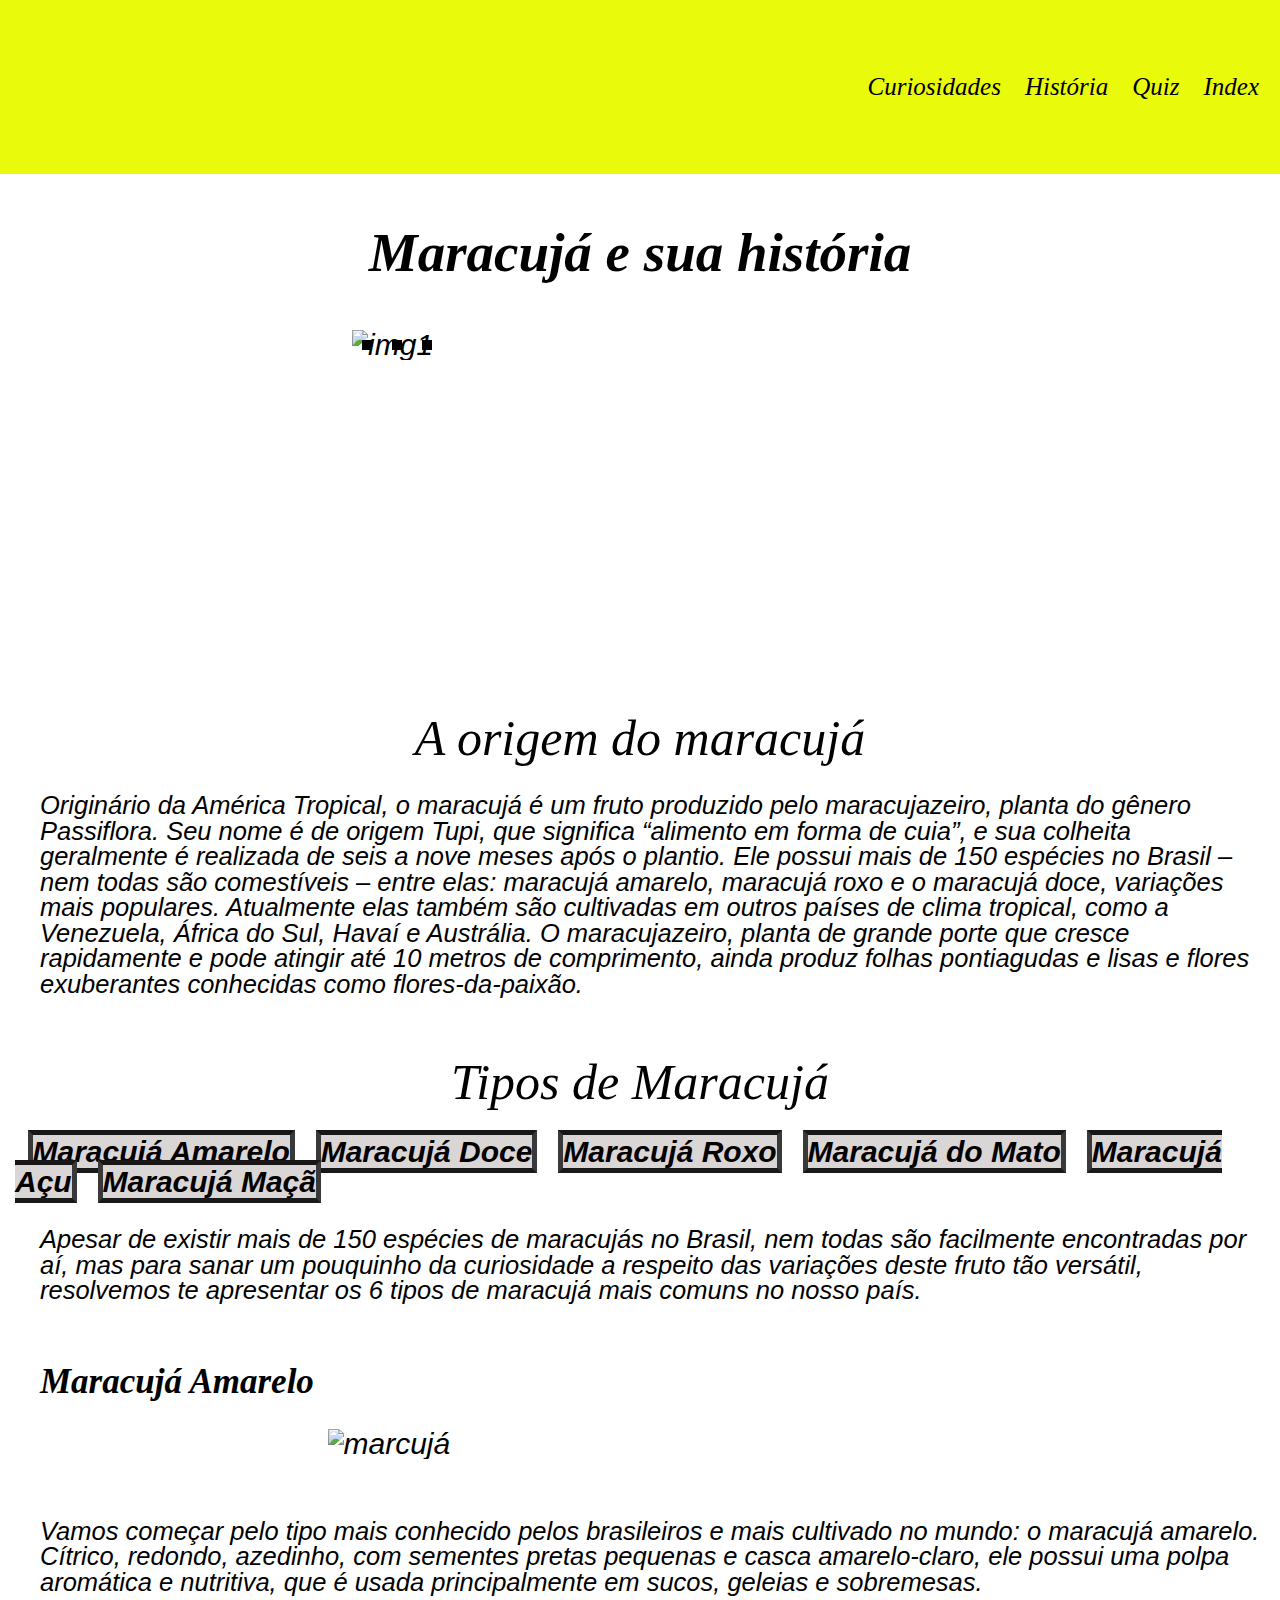
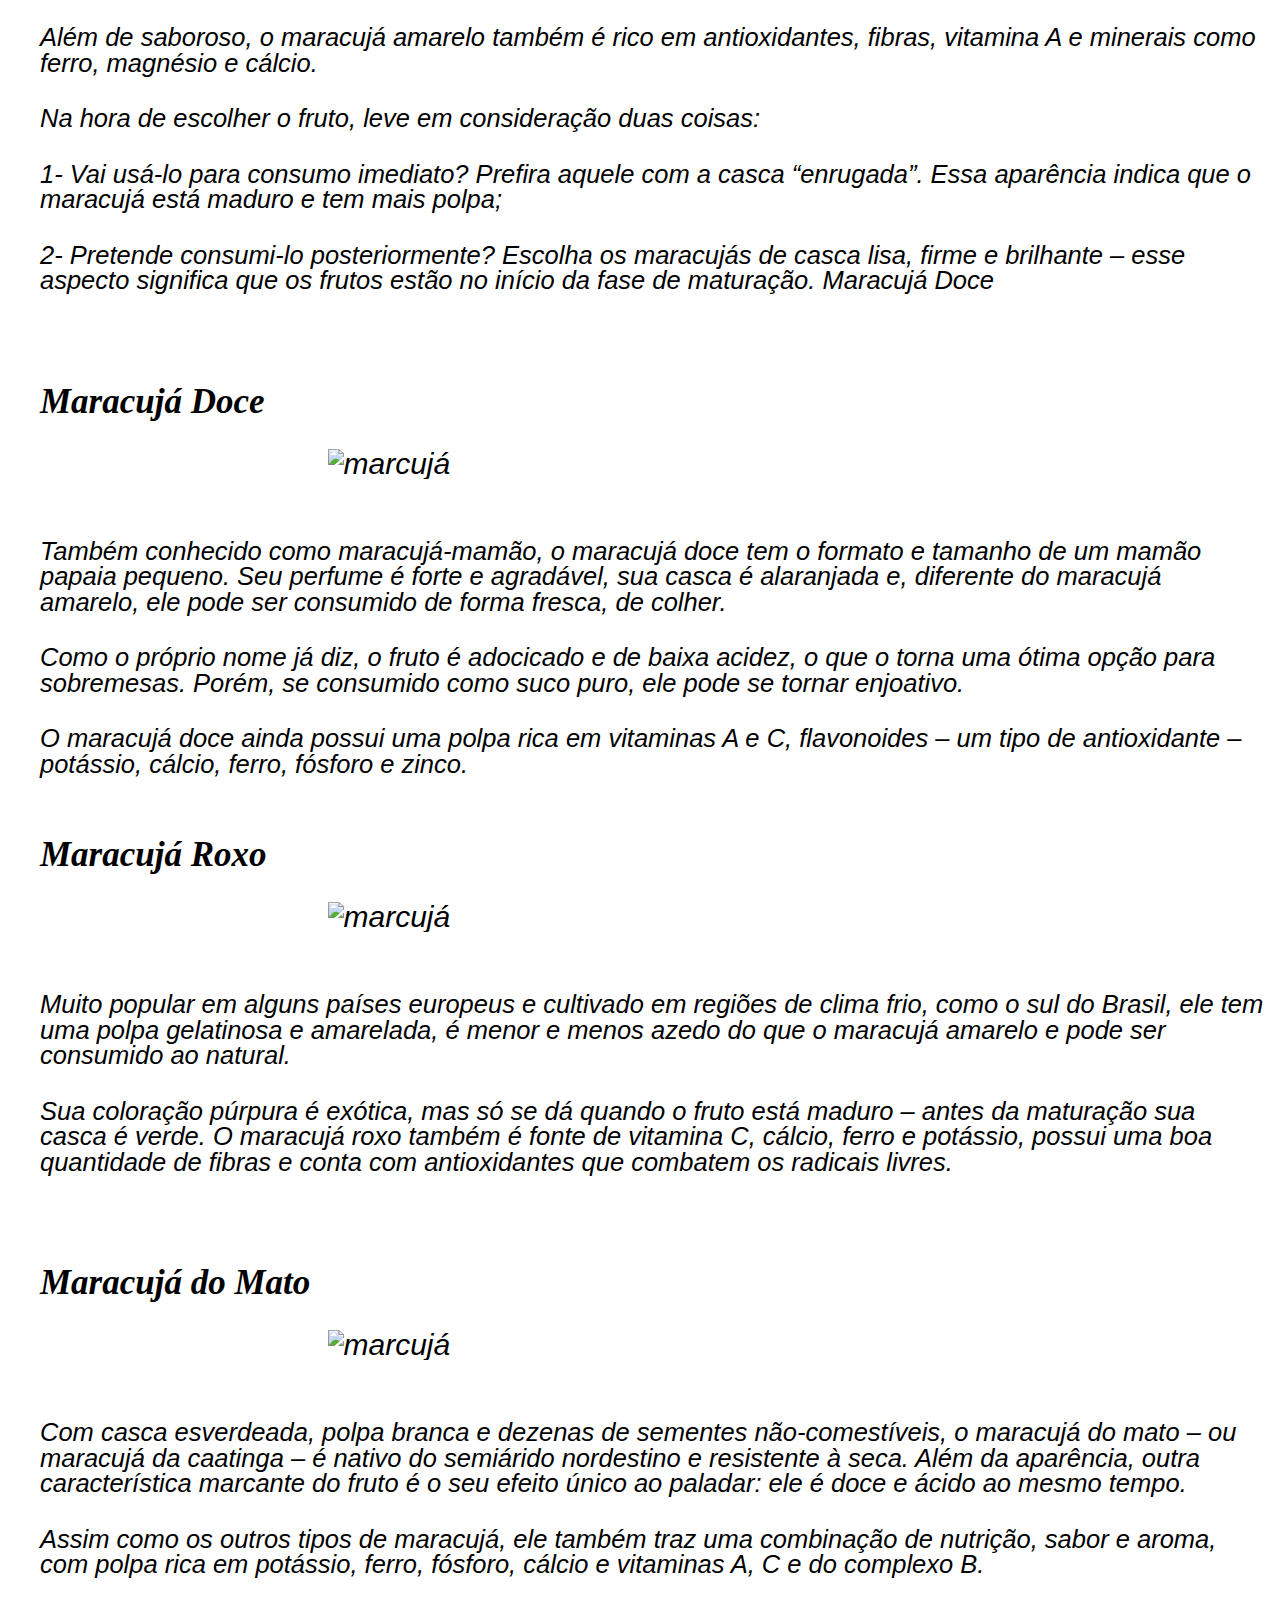
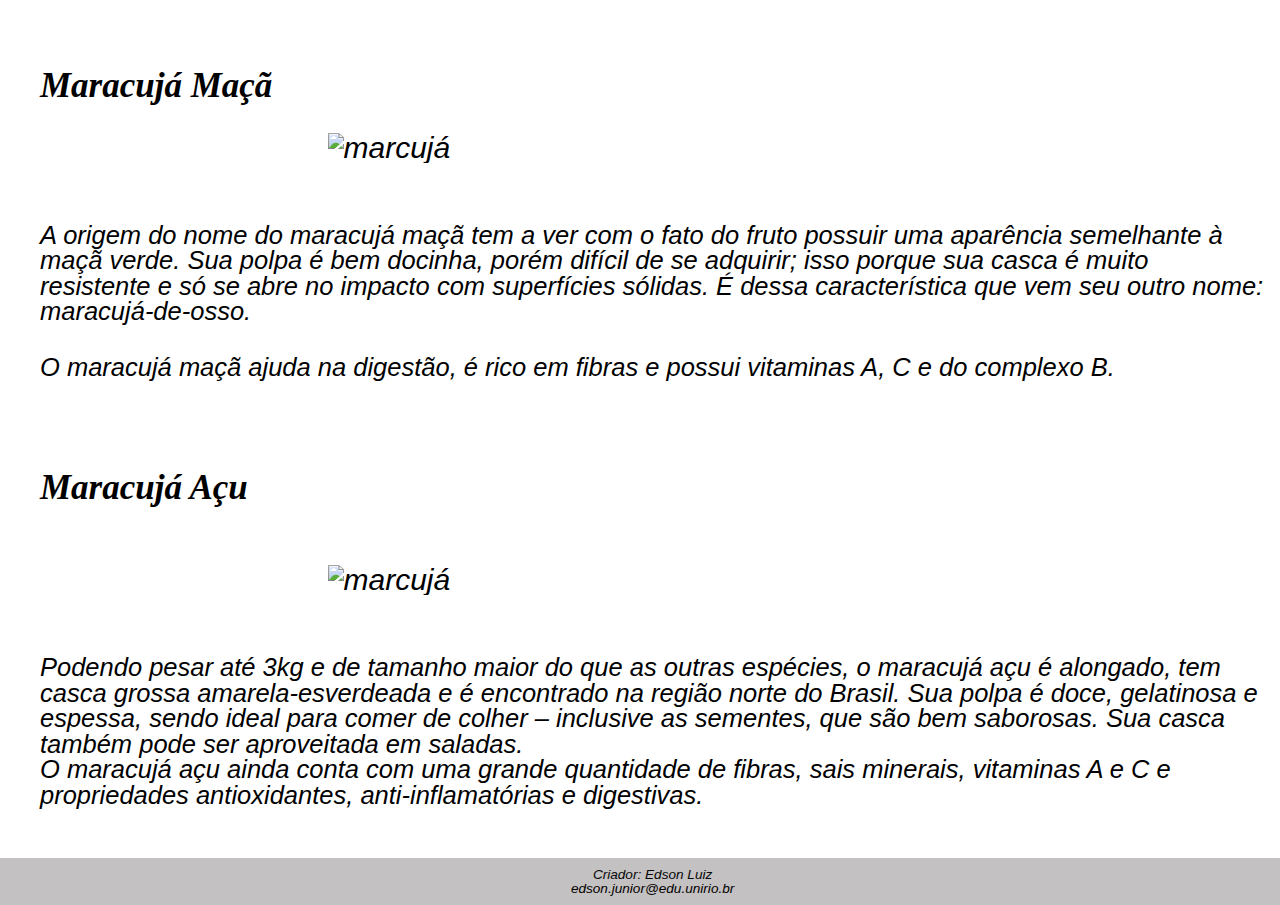
==== historia.html @ 35152efd "Add files via upload" ====
<!DOCTYPE html>
<html lang="pt">
<head>
<meta charset="UTF-8"> 
<meta name="viewport" content="width=device-width, initial-scale=1">
<link rel="stylesheet" href="reset.css">
<link rel="stylesheet" href="style4.css">
<link rel="stylesheet" href="style.css">
<title>Maracujá</title>
</head>
<body id="body" style="background-color:white">

<div id="menu">
  <div id="menu-right">
    <a href="curiosidades.html">Curiosidades</a>
    <a href="historia.html">História</a>
    <a href="quiz.html"> Quiz</a>
    <a href="index.html"> Index</a>
  </div>
</div>


<div style="margin-top:210px;padding:15px 15px 50px;font-size:30px;font-family: Arial, Helvetica, sans-serif">

<h1> Maracujá e sua história </h1><br>

<ul class="slider">
  <li>
    <input type="radio" id="slide1" name="slide" checked>
    <label for="slide1"></label>
    <img src="Imagens/mousse.jpg" alt="img1">
  </li>

  <li>
    <input type="radio" id="slide2" name="slide">
    <label for="slide2"></label>
    <img src="Imagens/imgcar3.webp" alt="img3">
  </li>

  <li>
    <input type="radio" id="slide3" name="slide">
    <label for="slide3"></label>
    <img src="Imagens/imgcar4.jpg" alt="img2">
  </li>
</ul><br><br>

<br><h2>A origem do maracujá</h2>

  <br><p>Originário da América Tropical, o maracujá é um fruto produzido pelo maracujazeiro, planta do gênero Passiflora. Seu nome é de origem Tupi, que significa “alimento em forma de cuia”, e sua colheita geralmente é realizada de seis a nove meses após o plantio. Ele possui mais de 150 espécies no Brasil – nem todas são comestíveis – entre elas: maracujá amarelo, maracujá roxo e o maracujá doce, variações mais populares. Atualmente elas também são cultivadas em outros países de clima tropical, como a Venezuela, África do Sul, Havaí e Austrália. O maracujazeiro, planta de grande porte que cresce rapidamente e pode atingir até 10 metros de comprimento, ainda produz folhas pontiagudas e lisas e flores exuberantes conhecidas como flores-da-paixão.</p><br><br>




  <h2> Tipos de Maracujá </h2><br>
  <a href="#MaracujáAmarelo" class="lkfn">Maracujá Amarelo</a>
  <a href="#MaracujáDoce" class="lkfn">Maracujá Doce</a>
  <a href="#MaracujáRoxo" class="lkfn">Maracujá Roxo</a>
  <a href="#MaracujádoMato" class="lkfn">Maracujá do Mato</a>
  <a href="#MaracujáMaçã" class="lkfn">Maracujá Açu</a>
  <a href="#MaracujáAçu" class="lkfn">Maracujá Maçã</a><br>

  <br><p> Apesar de existir mais de 150 espécies de maracujás no Brasil, nem todas são facilmente encontradas por aí, mas para sanar um pouquinho da curiosidade a respeito das variações deste fruto tão versátil, resolvemos te apresentar os 6 tipos de maracujá mais comuns no nosso país.</p><br>

<br><p class="tpmaracuja" id="MaracujáAmarelo">Maracujá Amarelo</p><br>

  <img class="centralizar" src="Imagens/maracujaamarelo.jpg" alt="marcujá"><br><br>

  <p>Vamos começar pelo tipo mais conhecido pelos brasileiros e mais cultivado no mundo: o maracujá amarelo. Cítrico, redondo, azedinho, com sementes pretas pequenas e casca amarelo-claro, ele possui uma polpa aromática e nutritiva, que é usada principalmente em sucos, geleias e sobremesas.</p><br>

  <p>Além de saboroso, o maracujá amarelo também é rico em antioxidantes, fibras, vitamina A e minerais como ferro, magnésio e cálcio.</p><br>

  <p>Na hora de escolher o fruto, leve em consideração duas coisas:</p><br>

  <p>1- Vai usá-lo para consumo imediato? Prefira aquele com a casca “enrugada”. Essa aparência indica que o maracujá está maduro e tem mais polpa; </p><br>
  <p>2- Pretende consumi-lo posteriormente? Escolha os maracujás de casca lisa, firme e brilhante – esse aspecto significa que os frutos estão no início da fase de maturação.
  Maracujá Doce</p><br><br>

<br><p class="tpmaracuja" id="MaracujáDoce">Maracujá Doce</p><br>

  <img class="centralizar" src="Imagens/maracujadoce.jpg" alt="marcujá"><br><br>

  <p>Também conhecido como maracujá-mamão, o maracujá doce tem o formato e tamanho de um mamão papaia pequeno. Seu perfume é forte e agradável, sua casca é alaranjada e, diferente do maracujá amarelo, ele pode ser consumido de forma fresca, de colher.</p><br>

  <p>Como o próprio nome já diz, o fruto é adocicado e de baixa acidez, o que o torna uma ótima opção para sobremesas. Porém, se consumido como suco puro, ele pode se tornar enjoativo.</p><br>

  <p>O maracujá doce ainda possui uma polpa rica em vitaminas A e C, flavonoides – um tipo de antioxidante – potássio, cálcio, ferro, fósforo e zinco.</p><br><br>

<p><p class="tpmaracuja" id="MaracujáRoxo">Maracujá Roxo</p><br>

<img class="centralizar" src="Imagens/maracujaroxo.jpg" alt="marcujá"><br><br>

  <p>Muito popular em alguns países europeus e cultivado em regiões de clima frio, como o sul do Brasil, ele tem uma polpa gelatinosa e amarelada, é menor e menos azedo do que o maracujá amarelo e pode ser consumido ao natural.</p><br>

  <p>Sua coloração púrpura é exótica, mas só se dá quando o fruto está maduro – antes da maturação sua casca é verde. O maracujá roxo também é fonte de vitamina C, cálcio, ferro e potássio, possui uma boa quantidade de fibras e conta com antioxidantes que combatem os radicais livres.</p><br><br>

<br><p class="tpmaracuja" id="MaracujádoMato">Maracujá do Mato</p><br>

<img class="centralizar" src="Imagens/maracujamato.jpg" alt="marcujá"><br><br>

  <p>Com casca esverdeada, polpa branca e dezenas de sementes não-comestíveis, o maracujá do mato – ou maracujá da caatinga – é nativo do semiárido nordestino e resistente à seca. Além da aparência, outra característica marcante do fruto é o seu efeito único ao paladar: ele é doce e ácido ao mesmo tempo.</p><br>

  <p>Assim como os outros tipos de maracujá, ele também traz uma combinação de nutrição, sabor e aroma, com polpa rica em potássio, ferro, fósforo, cálcio e vitaminas A, C e do complexo B.</p><br><br>

<br><p class="tpmaracuja" id="MaracujáMaçã">Maracujá Maçã</p><br>

<img class="centralizar" src="Imagens/maracujamaca.jpg" alt="marcujá"><br><br>

  <p>A origem do nome do maracujá maçã tem a ver com o fato do fruto possuir uma aparência semelhante à maçã verde. Sua polpa é bem docinha, porém difícil de se adquirir; isso porque sua casca é muito resistente e só se abre no impacto com superfícies sólidas. É dessa característica que vem seu outro nome: maracujá-de-osso.</p><br>

  <p>O maracujá maçã ajuda na digestão, é rico em fibras e possui vitaminas A, C e do complexo B.</p><br><br>

<br><p class="tpmaracuja" id="MaracujáAçu">Maracujá Açu</p><br><br>

<img class="centralizar" src="Imagens/maracujaacu.jpg" alt="marcujá"><br><br>

  <p>Podendo pesar até 3kg e de tamanho maior do que as outras espécies, o maracujá açu é alongado, tem casca grossa amarela-esverdeada e é encontrado na região norte do Brasil. Sua polpa é doce, gelatinosa e espessa, sendo ideal para comer de colher – inclusive as sementes, que são bem saborosas. Sua casca também pode ser aproveitada em saladas.</p>

  <p>O maracujá açu ainda conta com uma grande quantidade de fibras, sais minerais, vitaminas A e C e propriedades antioxidantes, anti-inflamatórias e digestivas.</p>

</div>

<script>
window.onscroll = function() {scrollFunction()};

function scrollFunction() {
  if (document.body.scrollTop > 80 || document.documentElement.scrollTop > 80) {
    document.getElementById("menu").style.padding = "30px 10px";
 
  } else {
    document.getElementById("menu").style.padding = "80px 10px";
   
  }
}
</script>

<script>
var hoje= new Date

if (hoje.getDate() == 7 && hoje.getMonth() == 8) { 
 document.getElementById('body').style.display = 'block'; 
 document.body.style.backgroundColor = "green" 
document.body.style.color = "yellow"
}
</script>

<footer>
  <p>Criador: Edson Luiz<br>
  <a href="mailto:edson.junior@edu.unirio.br">edson.junior@edu.unirio.br</a></p>
</footer>


</body>
</html>
---- style4.css ----
.slider {
    display: block;
    height: 293px;
    width: 600px;
    margin: auto;
    margin-top: 20px;
    position: relative;
}

.slider li {
    list-style: none;
    position: absolute;
}

.slider img {
    margin: auto;
    height: 100%;
    width: 100%;
    vertical-align: top;
}
.slider input {
    display: none;
}

.slider label {
    background-color: #000;
    bottom: 10px;
    cursor: pointer;
    display: block;
    height: 10px;
    position: absolute;
    width: 10px;
    z-index: 10;
}

.slider li:nth-child(1) label {
    left: 10px;
}

.slider li:nth-child(2) label {
    left: 40px;
}

.slider li:nth-child(3) label {
    left: 70px;
}

.slider img {
    opacity: 0;
    visibility: hidden;
    width: 110%;
}

.slider li input:checked ~ img {
    opacity: 1;
    visibility: visible;
    z-index: 10;
}
---- style.css ----
a:link {color: rgb(3, 0, 0); text-decoration: none;}
a:visited {color: black ; text-decoration: none;}
a:hover {color: rgb(170, 167, 5);}
a:active {color: rgb(170, 167, 5);}

@import url('https://fonts.googleapis.com/css2?family=Poppins:wght@200&display=swap');

* {box-sizing: border-box;}

.tooltip {
  position: relative;
  display: inline-block;
  border-bottom: 1px dotted rgb(170, 167, 5);
  }

.tooltip .tooltiptext {
  visibility: hidden;
  background-color: rgb(170, 167, 5);
  color: rgb(0, 0, 0);
  text-align: center;
  border-radius: 5px;
  padding: 10px 10px;
  position: absolute;
  z-index: 1;
  top: 100%;
  left: -10%;
  margin-left: 2px;
}

.tooltip:hover .tooltiptext {
  visibility: visible;
  }

.pindex {
    font-style: oblique;
    font-family: Cambria, Cochin, Georgia, Times, 'Times New Roman', serif;
    margin-left: 4%;
    margin-right: 4%;
    font-size: 150%;
}

.lkfn {
  background: #dbd6d6;
  color: #c7d407;
  text-decoration: none;
  font-weight: bold;
  border-width: 5px;
  border-style: solid;
  border-top-color: #181616;
  border-right-color: rgb(58, 57, 57);
  border-bottom-color: rgb(26, 25, 25);
  border-left-color: rgb(58, 57, 57);
  margin-bottom: 10%;
  margin-left: 1%; 
}

.mousse {
  width: 25%;
}

.question{
  margin-left: 0%;
}

.centralizar {
  display: block;
  margin-left: auto;
  margin-right: auto;
}

.ft{
  float: right;
  margin-right: 1%;
  padding-left: 2%;
}

.ft2 {
  float: left;
  margin-right: 1%;
  padding-left: 2%;
}

.tpmaracuja {
  font-weight: bold; 
  font-size: 35px;
  font-family: cursive;
}

.pcronometro {
  font-family: Arial, Helvetica, sans-serif;
  font-size: 25px;
  margin-left: 2%;
  margin-right: 2%;
}

.cron{
  display: flex;
  flex-direction: column;
  align-items: center;
  line-height: 100vh;
  margin: 0;
  font-family:'Poppins';
}

.contador-container{
  display: flex;
  flex-wrap: wrap;
  justify-content: center;
}

.bindex{
  background-image: url(Imagens/fundo\ index.jpg);
  color: aliceblue;
}

sub {
  text-decoration: solid;
}

footer {
  text-align: center;
  padding: 10px;
  background-color: rgba(182, 180, 180, 0.822);
  color: rgb(8, 8, 8);
}

table, th, td {
  border: 1px solid;
}

h1 {
  text-align: center;
  font-style: oblique;
  font-size: 55px;
  font-weight: bold;
  font-family: 'Times New Roman', Times, serif;
}

h2 {
  text-align: center;
  font-size: 50px;
  font-family:'Times New Roman', Times, serif;
}

th, td {
padding: 10px;
}

img {
  /*padding-left: 5%;*/
  width: 50%;
}


h3 {
font-family: 'Times New Roman', Times, serif;
text-align: left;
padding-left: 2%;
font-weight: bold;
}

h4 {
  font-family: 'Times New Roman', Times, serif;
  text-align: center;
  font-weight: bold;
  text-decoration: underline;
}
  

li{
  margin-left: 2%;
}

p {
  font-family: Arial, Helvetica, sans-serif;
  font-size: 85%;
  margin-left: 2%;
}



body { 
  margin: 0;
  font-family: fantasy;
  font-style: oblique;
  
}

form {
  margin-left: 2%;
}


#menu {
  overflow: hidden;
  background-color: #eafa0b;
  padding: 70px 9px;
  transition: 0.6s;
  position: fixed;
  width: 100%;
  top: 0;
  z-index: 99;
  background-image: url(Imagens/maracujamenu.jpg);
}

#menu a {
  float: left;
  color: black;
  text-align: center;
  padding: 12px;
  text-decoration: none;
  font-size: 25px; 
  line-height: 10px;
  border-radius: 4px;
}

#menu a:hover {
  background-color: rgb(27, 16, 4);
  color: rgb(250, 246, 3);
}

#menu a.active {
  background-color: dodgerblue;
  color: white;
}

#menu-right {
  float: right
}

@media screen and (max-width: 280px) {
  #menu {
    padding: 20px 10px !important;
  }
  #menu a {
    float: none;
    display: block;
    text-align: left;
  }
  #menu-right {
    float: right;
  }
}
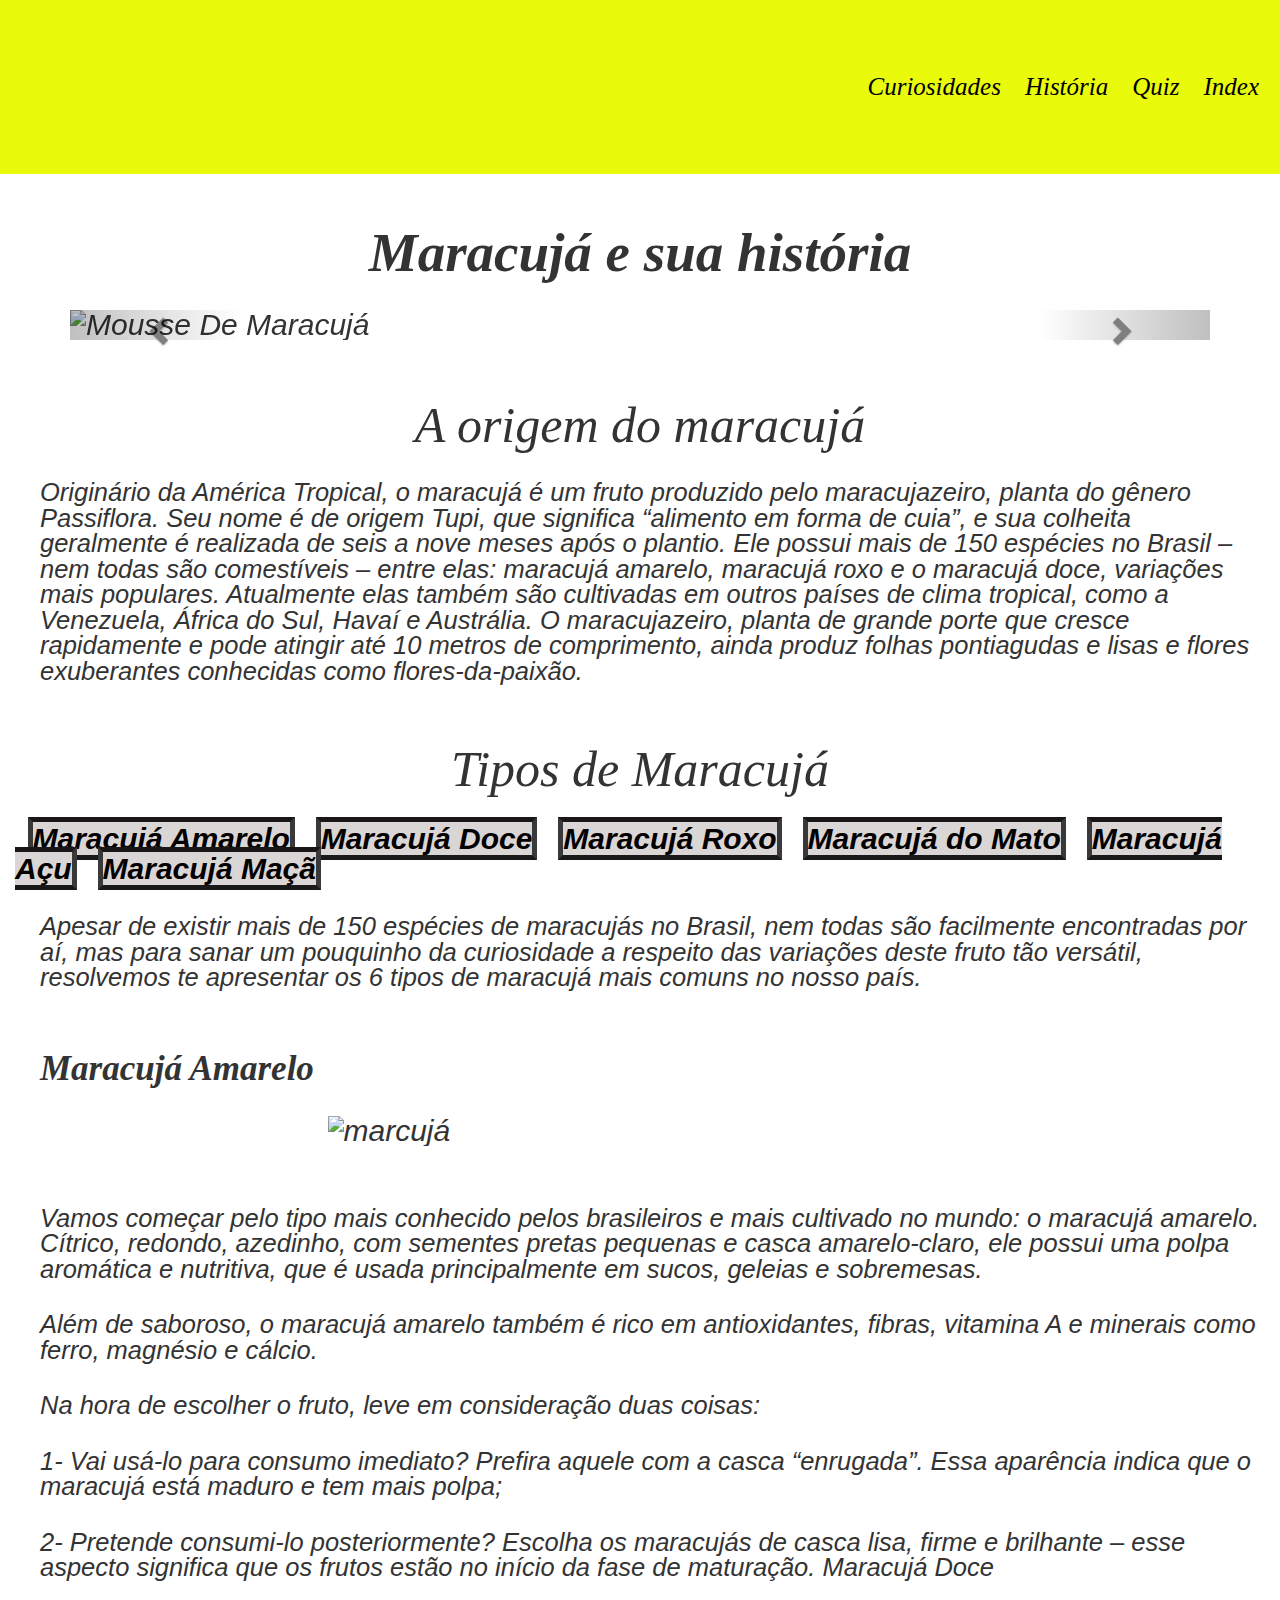
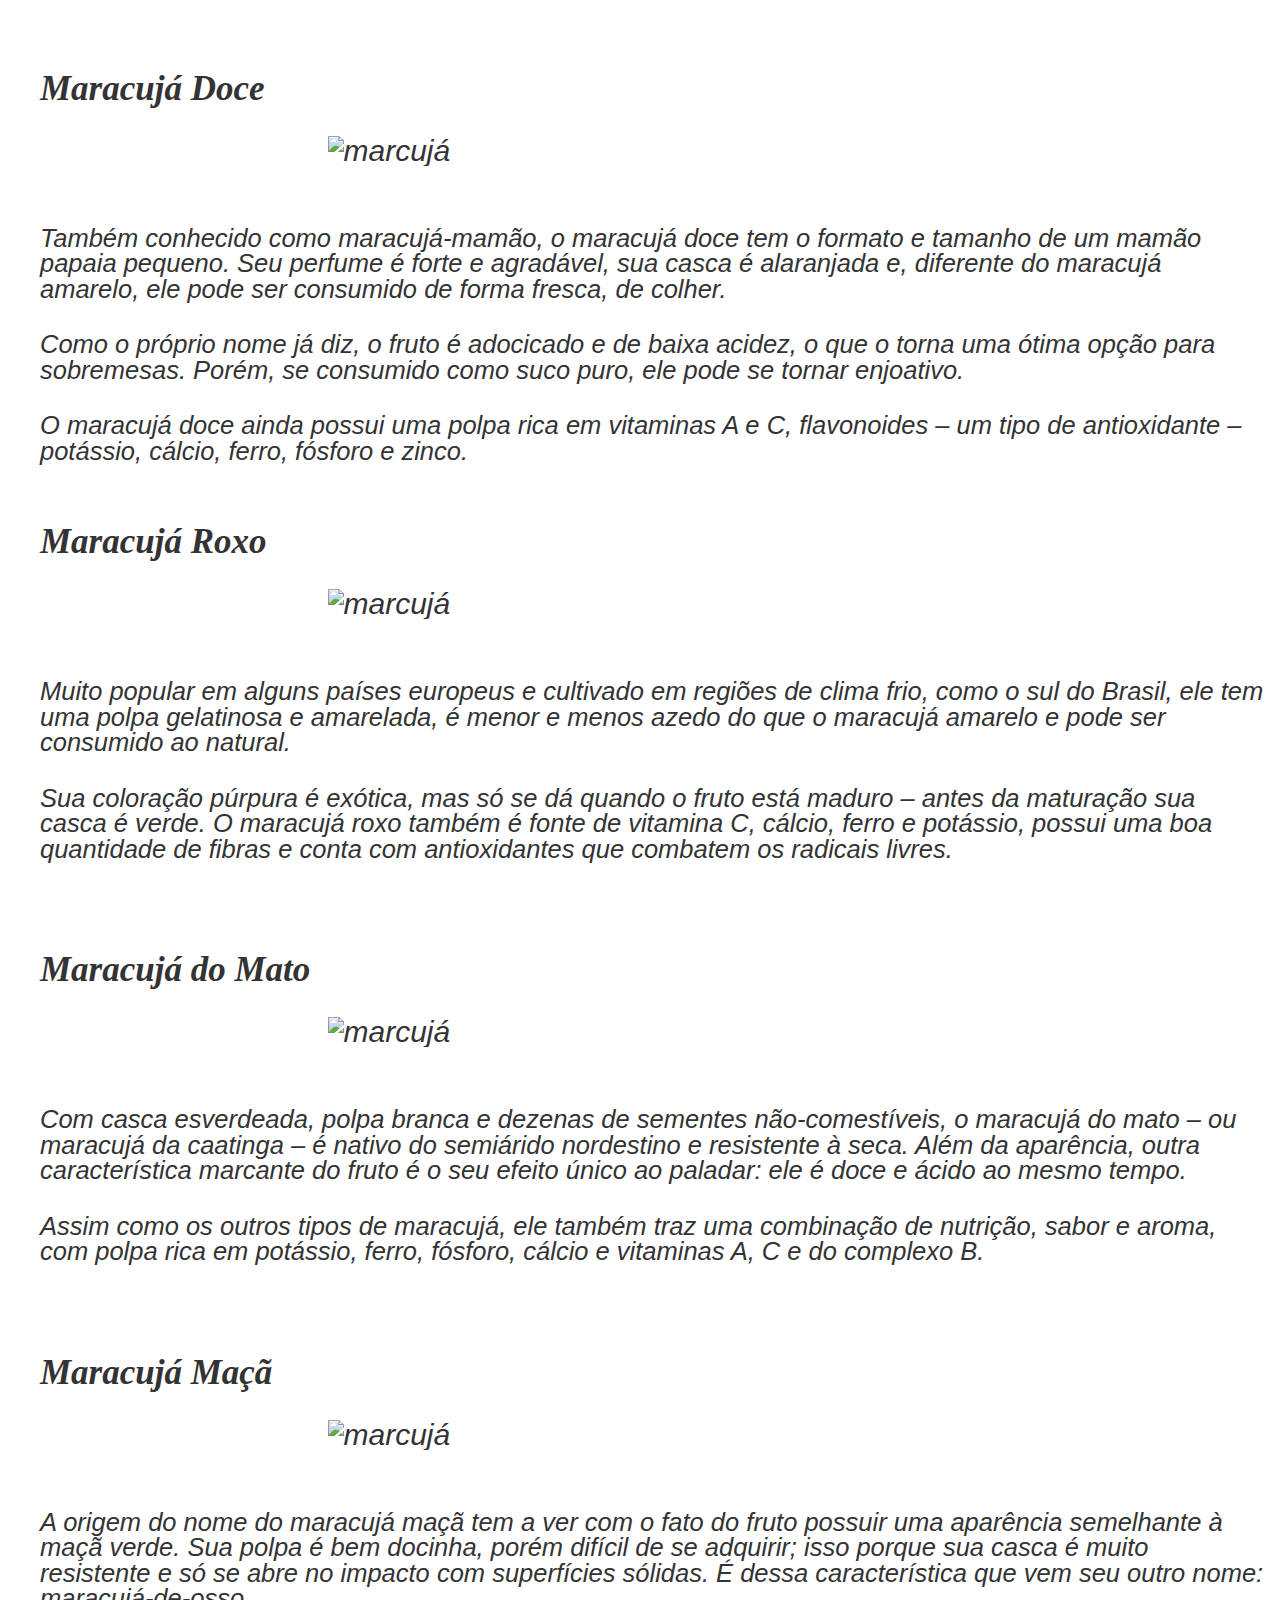
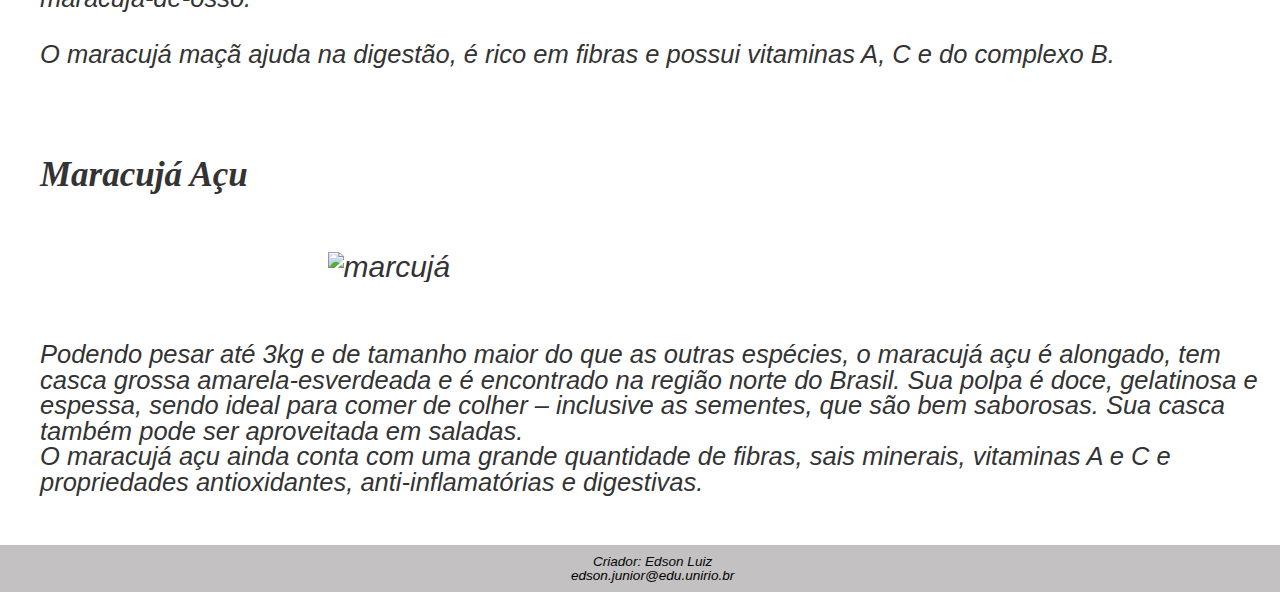
==== commit e8bd9da9: "Update historia.html" ====
--- a/historia.html
+++ b/historia.html
@@ -3,6 +3,9 @@
 <head>
 <meta charset="UTF-8"> 
 <meta name="viewport" content="width=device-width, initial-scale=1">
+<link rel="stylesheet" href="https://maxcdn.bootstrapcdn.com/bootstrap/3.4.1/css/bootstrap.min.css">
+<script src="https://ajax.googleapis.com/ajax/libs/jquery/3.6.1/jquery.min.js"></script>
+<script src="https://maxcdn.bootstrapcdn.com/bootstrap/3.4.1/js/bootstrap.min.js"></script>
 <link rel="stylesheet" href="reset.css">
 <link rel="stylesheet" href="style4.css">
 <link rel="stylesheet" href="style.css">
@@ -24,27 +27,42 @@
 
 <h1> Maracujá e sua história </h1><br>
 
-<ul class="slider">
-  <li>
-    <input type="radio" id="slide1" name="slide" checked>
-    <label for="slide1"></label>
-    <img src="Imagens/mousse.jpg" alt="img1">
-  </li>
+<div class="container"> 
+  <div id="myCarousel" class="carousel slide" data-ride="carousel">
+ 
+    <ol class="carousel-indicators">
+      <li data-target="#myCarousel" data-slide-to="0" class="active"></li>
+      <li data-target="#myCarousel" data-slide-to="1"></li>
+      <li data-target="#myCarousel" data-slide-to="2"></li>
+    </ol>
 
-  <li>
-    <input type="radio" id="slide2" name="slide">
-    <label for="slide2"></label>
-    <img src="Imagens/imgcar3.webp" alt="img3">
-  </li>
+    <div class="carousel-inner">
+      <div class="item active">
+        <img src="Imagens/mousse.jpg" alt="Mousse De Maracujá" style="width:100%;">
+      </div>
 
-  <li>
-    <input type="radio" id="slide3" name="slide">
-    <label for="slide3"></label>
-    <img src="Imagens/imgcar4.jpg" alt="img2">
-  </li>
-</ul><br><br>
+      <div class="item">
+        <img src="Imagens/imgcar3.webp" alt="Maracujá" style="width:100%;">
+      </div>
+    
+      <div class="item">
+        <img src="Imagens/imgcar4.jpg" alt="Maracuja" style="width:100%;">
+      </div>
+    </div>
 
-<br><h2>A origem do maracujá</h2>
+    <a class="left carousel-control" href="#myCarousel" data-slide="prev">
+      <span class="glyphicon glyphicon-chevron-left"></span>
+      <span class="sr-only">Previous</span>
+    </a>
+    <a class="right carousel-control" href="#myCarousel" data-slide="next">
+      <span class="glyphicon glyphicon-chevron-right"></span>
+      <span class="sr-only">Next</span>
+    </a>
+  </div>
+</div>
+<br><br>
+
+<h2>A origem do maracujá</h2>
 
   <br><p>Originário da América Tropical, o maracujá é um fruto produzido pelo maracujazeiro, planta do gênero Passiflora. Seu nome é de origem Tupi, que significa “alimento em forma de cuia”, e sua colheita geralmente é realizada de seis a nove meses após o plantio. Ele possui mais de 150 espécies no Brasil – nem todas são comestíveis – entre elas: maracujá amarelo, maracujá roxo e o maracujá doce, variações mais populares. Atualmente elas também são cultivadas em outros países de clima tropical, como a Venezuela, África do Sul, Havaí e Austrália. O maracujazeiro, planta de grande porte que cresce rapidamente e pode atingir até 10 metros de comprimento, ainda produz folhas pontiagudas e lisas e flores exuberantes conhecidas como flores-da-paixão.</p><br><br>
 
@@ -150,4 +168,4 @@
 
 
 </body>
-</html>+</html>
